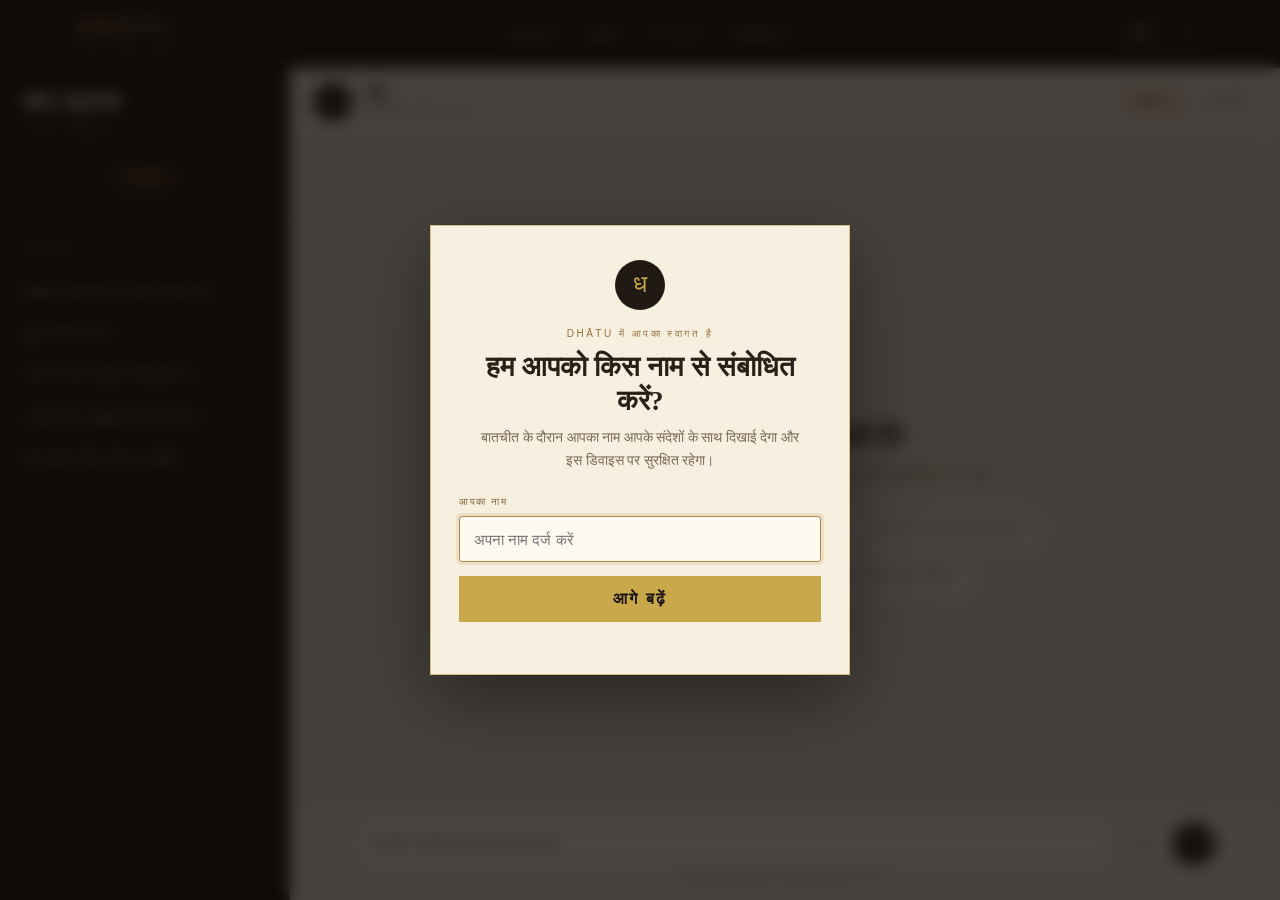
==== src/main/resources/static/chat.html @ aac50146 "Add : Frontend" ====
<!doctype html>
<html lang="hi" xmlns:th="http://www.thymeleaf.org">
<head>
<meta charset="utf-8">
<meta name="viewport" content="width=device-width,initial-scale=1,maximum-scale=5">
<title id="metaTitle">शोध सहायक — DHĀTU</title>
<meta id="metaDesc" name="description" content="प्राचीन भारतीय धातुकर्म के बारे में प्रश्न पूछें।">
<style>
:root{
  --ink:#17130f;--ink-2:#211a14;--ink-3:#2d2117;
  --paper:#f4ecd9;--paper-2:#e8dbc0;--muted:#9a8a74;
  --gold:#c9a84c;--gold-2:#e2c875;--copper:#a86d45;
  --line:rgba(201,168,76,.18);--white:#fffaf0;
  --display:Georgia,"Times New Roman",serif;
  --body:"Trebuchet MS",Arial,sans-serif;
  --nav:68px;--ease:cubic-bezier(.2,.8,.2,1);
}
*{box-sizing:border-box;margin:0;padding:0}
html,body{height:100%;overflow:hidden}
body{font-family:var(--body);background:#0f0c09;color:var(--ink);line-height:1.65}
a{color:inherit;text-decoration:none}button,input,textarea,select{font:inherit}
button{cursor:pointer}::selection{background:var(--gold);color:var(--ink)}
:focus-visible{outline:2px solid var(--gold);outline-offset:3px}
.sr{position:absolute;width:1px;height:1px;overflow:hidden;clip:rect(0,0,0,0);white-space:nowrap}

.nav{position:fixed;z-index:1000;top:0;left:0;right:0;height:var(--nav);background:rgba(23,19,15,.96);backdrop-filter:blur(14px);border-bottom:1px solid var(--line)}
.nav-inner{height:100%;max-width:1180px;margin:auto;padding:0 26px;display:flex;align-items:center;justify-content:space-between;gap:18px}
.brand{display:flex;flex-direction:column;line-height:1;min-width:max-content}
.brand strong{font:700 22px/1 var(--display);letter-spacing:.16em;color:var(--gold)}
.brand span{font-size:9px;letter-spacing:.22em;text-transform:uppercase;color:var(--muted);margin-top:7px}
.nav-links{display:flex;align-items:center;gap:28px;list-style:none}
.nav-links a{font-size:11px;letter-spacing:.13em;text-transform:uppercase;color:var(--paper-2);transition:.2s;padding:6px 0}
.nav-links a:hover,.nav-links a[aria-current=page]{color:var(--gold)}
.nav-actions{display:flex;align-items:center;gap:10px}
.lang-wrap{position:relative}
.lang{appearance:none;-webkit-appearance:none;background:#211913;color:var(--paper-2);border:1px solid var(--line);padding:7px 28px 7px 10px;font-size:11px;border-radius:4px;cursor:pointer}
.lang-wrap::after{content:"▾";position:absolute;right:9px;top:50%;transform:translateY(-50%);color:var(--gold);pointer-events:none;font-size:10px}
.lang option{background:#1a1410;color:var(--paper)}
.hamb{display:none;background:none;border:0;padding:8px;cursor:pointer;color:var(--paper-2)}
.hamb i{display:block;width:22px;height:2px;background:var(--paper-2);margin:4px 0;transition:.25s}
.drawer{display:none;position:fixed;z-index:999;top:var(--nav);left:0;right:0;background:rgba(23,19,15,.98);border-bottom:1px solid var(--line);padding:24px 20px;box-shadow:0 12px 30px rgba(0,0,0,.5)}
.drawer.open{display:block;animation:drawerIn .22s ease-out}
.drawer ul{list-style:none;display:grid;gap:16px}
.drawer a{color:var(--paper-2);font-size:14px;letter-spacing:.12em;text-transform:uppercase;display:block;padding:4px 0}
.drawer a:hover{color:var(--gold)}
@keyframes drawerIn{from{opacity:0;transform:translateY(-8px)}to{opacity:1;transform:none}}

.chat-shell{height:100dvh;height:100vh;background:#0f0c09;padding-top:var(--nav);display:flex;overflow:hidden}
.chat-app{width:100%;height:100%;display:flex;min-width:0}
.chat-side{width:290px;flex:0 0 290px;background:#17120e;border-right:1px solid var(--line);display:flex;flex-direction:column;overflow-y:auto}
.chat-side-top{padding:22px;border-bottom:1px solid var(--line)}
.chat-side-brand{font:600 22px var(--display);color:var(--paper);letter-spacing:.02em}
.chat-side-sub{font-size:11px;color:var(--muted);margin-top:4px}
.new-chat{width:100%;margin-top:18px;padding:11px 14px;border:1px solid rgba(201,168,76,.28);background:rgba(201,168,76,.05);color:var(--gold);font-size:11px;font-weight:600;letter-spacing:.12em;text-transform:uppercase;transition:.2s}
.new-chat:hover{background:rgba(201,168,76,.12);border-color:var(--gold)}
.chat-side-section{padding:22px;flex:1}
.side-label{font-size:10px;letter-spacing:.22em;text-transform:uppercase;color:var(--gold);margin-bottom:14px}
.prompt{display:block;width:100%;text-align:left;background:none;border:0;color:#b9aa95;font:13.5px/1.5 Georgia,serif;padding:10px 0;border-bottom:1px solid rgba(255,255,255,.05);transition:color .2s;cursor:pointer}
.prompt:hover{color:var(--gold)}

.chat-main{flex:1;min-width:0;display:flex;flex-direction:column;background:#f0e8d6;height:100%}
.chat-topbar{height:68px;flex:0 0 68px;background:rgba(246,239,222,.96);border-bottom:1px solid #d8ccb4;display:flex;align-items:center;justify-content:space-between;padding:0 24px;gap:12px}
.agent{display:flex;align-items:center;gap:12px;min-width:0}
.agent-mark{width:38px;height:38px;border-radius:50%;display:grid;place-items:center;background:var(--ink);color:var(--gold);font:600 16px var(--display);flex-shrink:0}
.agent-info{min-width:0}
.agent-name{font:600 15px var(--display);color:#241c14;line-height:1.2}
.agent-state{font-size:10.5px;color:#8a7a65;margin-top:2px}
.topbar-actions{display:flex;align-items:center;gap:10px}
.user-badge{display:inline-flex;align-items:center;gap:6px;background:rgba(185,147,72,.15);border:1px solid rgba(185,147,72,.3);padding:4px 10px;border-radius:14px;font-size:11px;color:#493826;cursor:pointer;transition:.2s}
.user-badge:hover{background:rgba(185,147,72,.25)}
.clear{border:0;background:none;color:#88745d;font-size:11px;font-weight:600;letter-spacing:.1em;text-transform:uppercase;padding:6px 10px;transition:color .2s}
.clear:hover{color:#8e4d2d}

.messages{flex:1;overflow-y:auto;padding:26px clamp(16px,4vw,60px);scroll-behavior:smooth}
.empty{height:100%;min-height:300px;display:flex;flex-direction:column;align-items:center;justify-content:center;text-align:center;padding:20px 0}
.empty-inner{max-width:520px;width:100%}
.empty-mark{font:400 52px var(--display);color:#b18b49;margin-bottom:12px}
.empty h1{font:600 28px var(--display);color:#2b2117}
.empty p{font:15px/1.65 Georgia,serif;color:#7d6c58;margin-top:8px}
.quick-prompts{display:none;margin-top:24px;display:flex;flex-wrap:wrap;gap:8px;justify-content:center}
.chip-btn{background:#fffaf0;border:1px solid #dcd1be;padding:8px 13px;border-radius:18px;font-size:12px;color:#4f4030;text-align:left;transition:.2s}
.chip-btn:hover{border-color:var(--gold);color:var(--ink);background:#fff}

.msg{display:flex;margin:0 auto 20px;max-width:860px;gap:11px;animation:rise .25s var(--ease)}
.msg.user{justify-content:flex-end}
.avatar{width:32px;height:32px;flex:0 0 32px;border-radius:50%;display:grid;place-items:center;background:#211913;color:var(--gold);font:12px var(--display);margin-top:2px}
.msg.user .avatar{background:#b99348;color:#17130f;order:2}
.bubble-wrap{max-width:min(80%,680px)}
.bubble{padding:12px 16px;border-radius:16px;background:#fffaf0;color:#33291e;box-shadow:0 1px 3px rgba(40,30,20,.08);font-size:14.5px;line-height:1.65;word-break:break-word;overflow-wrap:anywhere}
.msg.user .bubble{background:#dfc78f;color:#22180d;border-bottom-right-radius:4px}
.msg.assistant .bubble{border-bottom-left-radius:4px}
.bubble p+p{margin-top:8px}
.bubble strong{font-weight:700}
.bubble em{font-style:italic}
.msg-meta{font-size:9.5px;color:#96866f;margin:5px 7px 0}
.msg.user .msg-meta{text-align:right}
.typing{display:flex;gap:4px;align-items:center;padding:4px 0}
.typing i{width:6px;height:6px;background:#aa8b5a;border-radius:50%;animation:bounce 1.1s infinite}
.typing i:nth-child(2){animation-delay:.14s}
.typing i:nth-child(3){animation-delay:.28s}

.composer{background:#f6efde;border-top:1px solid #d8ccb4;padding:12px clamp(12px,4vw,50px) 14px}
.composer-row{max-width:860px;margin:auto;display:flex;align-items:flex-end;gap:8px}
.composer textarea{flex:1;resize:none;max-height:140px;min-height:44px;border:1px solid #d4c5a9;border-radius:20px;background:#fffaf0;color:#2d241b;padding:11px 16px;line-height:1.45;font-size:14px;box-shadow:inset 0 1px 1px rgba(0,0,0,.03)}
.composer textarea:focus{outline:none;border-color:#ae8a4c;box-shadow:0 0 0 2px rgba(174,138,76,.15)}
.round{width:42px;height:42px;flex:0 0 42px;border-radius:50%;display:grid;place-items:center;border:1px solid #d2c0a0;background:#fffaf0;color:#6f5d47;transition:.2s}
.round:hover{border-color:#a98548;color:#8b632c}
.send{background:#211913;color:var(--gold);border-color:#211913}
.send:hover{background:#35271d;border-color:#35271d}
.send:disabled{opacity:.4;cursor:not-allowed}
.voice.recording{color:#fff;background:#9a3d28;border-color:#9a3d28;animation:pulse 1.2s infinite}
.composer-note{max-width:860px;margin:5px auto 0;text-align:center;font-size:9.5px;color:#9c8c76}

@keyframes rise{from{opacity:0;transform:translateY(6px)}to{opacity:1;transform:none}}
@keyframes bounce{0%,70%,100%{transform:translateY(0);opacity:.45}35%{transform:translateY(-4px);opacity:1}}
@keyframes pulse{0%{box-shadow:0 0 0 0 rgba(154,61,40,.4)}70%{box-shadow:0 0 0 8px rgba(154,61,40,0)}100%{box-shadow:0 0 0 0 rgba(154,61,40,0)}}

/* Name Modal */
.name-modal{position:fixed;inset:0;z-index:3000;display:grid;place-items:center;padding:20px}
.name-backdrop{position:absolute;inset:0;background:rgba(12,9,7,.75);backdrop-filter:blur(8px)}
.name-card{position:relative;width:min(420px,100%);background:#f7efdf;border:1px solid #d5bd8a;box-shadow:0 24px 70px rgba(0,0,0,.4);padding:34px 28px 28px;text-align:center;animation:modalIn .25s var(--ease)}
.name-modal.closing .name-card{animation:modalOut .18s ease forwards}
.name-symbol{width:50px;height:50px;border-radius:50%;margin:0 auto 16px;display:grid;place-items:center;background:#211913;color:var(--gold);font:24px var(--display)}
.name-kicker{font-size:10px;letter-spacing:.25em;text-transform:uppercase;color:#96733d;margin-bottom:8px}
.name-card h2{font:600 28px/1.2 var(--display);color:#2a2017}
.name-card p{font:14px/1.6 Georgia,serif;color:#796a57;margin:10px auto 22px;max-width:320px}
.name-card label{display:block;text-align:left;font-size:10px;letter-spacing:.16em;text-transform:uppercase;color:#80663e;margin-bottom:6px}
.name-input{width:100%;height:46px;border:1px solid #cdbb9d;background:#fffaf0;color:#2c231a;padding:0 14px;font-size:15px;text-align:left;border-radius:3px}
.name-input:focus{outline:none;border-color:#ad8849;box-shadow:0 0 0 3px rgba(173,136,73,.15)}
.btn-gold{background:var(--gold);color:var(--ink);border:1px solid var(--gold);font-weight:700;letter-spacing:.12em;text-transform:uppercase}
.btn-gold:hover{background:var(--gold-2)}
.name-submit{width:100%;margin-top:14px;height:46px}
.name-error{height:18px;margin-top:6px;color:#9a4932;font-size:11.5px;text-align:left}

@keyframes modalIn{from{opacity:0;transform:translateY(10px) scale(.98)}to{opacity:1;transform:none}}
@keyframes modalOut{to{opacity:0;transform:translateY(6px) scale(.98)}}

@media(max-width:860px){
  :root{--nav:60px}
  .nav-links{display:none}
  .hamb{display:block}
  .nav-inner{padding:0 18px}
  .brand strong{font-size:19px}
  .brand span{font-size:8px}
  .chat-side{display:none}
  .chat-topbar{padding:0 16px;height:62px;flex-basis:62px}
  .messages{padding:20px 12px}
  .bubble-wrap{max-width:88%}
  .composer{padding:9px 10px 12px}
  .quick-prompts{display:flex}
}
@media(max-width:480px){
  .agent-mark{width:34px;height:34px;font-size:14px}
  .agent-name{font-size:13.5px}
  .user-badge{font-size:10px;padding:3px 8px}
  .clear{font-size:10px;padding:4px 6px}
  .bubble{font-size:13.5px;padding:10px 13px}
  .round{width:38px;height:38px;flex-basis:38px}
  .composer textarea{min-height:40px;padding:9px 12px;font-size:13.5px}
  .name-card{padding:28px 20px 20px}
  .name-card h2{font-size:24px}
}
</style>
</head>
<body>

<nav class="nav" aria-label="Main navigation">
  <div class="nav-inner">
    <a class="brand" href="index.html" aria-label="DHĀTU home">
      <strong>DHĀTU</strong>
      <span id="navSub">Ancient Indian Metallurgy</span>
    </a>
    <ul class="nav-links">
      <li><a href="index.html" data-page="home" id="navHome">Home</a></li>
      <li><a href="index.html#metallurgy" id="navMetallurgy">Metallurgy</a></li>
      <li><a href="chat.html" data-page="chat" id="navChat">Research Assistant</a></li>
      <li><a href="admin.html" data-page="admin" id="navAdmin">Archive</a></li>
    </ul>
    <div class="nav-actions">
      <div class="lang-wrap">
        <label class="sr" for="lang">Language</label>
        <select class="lang" id="lang" aria-label="Select Language">
          <option value="hi">हिन्दी</option>
          <option value="en">English</option>
          <option value="mr">मराठी</option>
          <option value="fr">Français</option>
        </select>
      </div>
      <button class="hamb" id="hamb" aria-label="Open menu" aria-expanded="false"><i></i><i></i><i></i></button>
    </div>
  </div>
</nav>

<div class="drawer" id="drawer">
  <ul>
    <li><a href="index.html" id="drawerHome">Home</a></li>
    <li><a href="index.html#metallurgy" id="drawerMetallurgy">Metallurgy</a></li>
    <li><a href="chat.html" id="drawerChat">Research Assistant</a></li>
    <li><a href="admin.html" id="drawerAdmin">Archive</a></li>
  </ul>
</div>

<main class="chat-shell">
<div class="chat-app">
  <aside class="chat-side" aria-label="Conversation tools">
    <div class="chat-side-top">
      <div class="chat-side-brand" id="sideBrand">Research Assistant</div>
      <div class="chat-side-sub" id="sideSub">DHĀTU Archive</div>
      <button class="new-chat" id="newChat">New conversation</button>
    </div>
    <div class="chat-side-section">
      <div class="side-label" id="sideLabel">Explore</div>
      <div id="sidePromptsList">
        <!-- populated by JS -->
      </div>
    </div>
  </aside>

  <section class="chat-main">
    <header class="chat-topbar">
      <div class="agent">
        <div class="agent-mark">ध</div>
        <div class="agent-info">
          <div class="agent-name" id="topAgentName">Dhātu</div>
          <div class="agent-state" id="topAgentState">Archive assistant · Ready</div>
        </div>
      </div>
      <div class="topbar-actions">
        <div class="user-badge" id="userBadge" title="Click to change your name">
          <span id="userNameBadge">Scholar</span> ✎
        </div>
        <button class="clear" id="clear">Clear</button>
      </div>
    </header>

    <div class="messages" id="messages" role="log" aria-live="polite">
      <div class="empty" id="empty">
        <div class="empty-inner">
          <div class="empty-mark">धातु</div>
          <h1 id="emptyTitle">What would you like to explore?</h1>
          <p id="emptySub">Ask about metals, techniques, places, texts or objects from the DHĀTU archive.</p>
          <div class="quick-prompts" id="quickPrompts">
            <!-- populated by JS for mobile -->
          </div>
        </div>
      </div>
    </div>

    <form class="composer" id="composer">
      <div class="composer-row">
        <label class="sr" for="question">Message</label>
        <textarea id="question" rows="1" placeholder="Ask about ancient Indian metallurgy…" autocomplete="off"></textarea>
        <button type="button" class="round voice" id="voice" aria-label="Voice input" title="Voice input">
          <svg width="18" height="18" viewBox="0 0 24 24" fill="none" stroke="currentColor" stroke-width="1.7"><rect x="9" y="2" width="6" height="11" rx="3"/><path d="M5 10a7 7 0 0 0 14 0M12 19v3M9 22h6"/></svg>
        </button>
        <button type="submit" class="round send" id="send" aria-label="Send message" title="Send">
          <svg width="18" height="18" viewBox="0 0 24 24" fill="none" stroke="currentColor" stroke-width="1.7"><path d="M22 2 11 13M22 2 15 22l-4-9-9-4 20-7z"/></svg>
        </button>
      </div>
      <div class="composer-note" id="composerNote">Enter to send · Shift + Enter for a new line</div>
    </form>
  </section>
</div>
</main>

<script>
const TRANSLATIONS = {
  hi: {
    metaTitle: "शोध सहायक — DHĀTU",
    metaDesc: "प्राचीन भारतीय धातुकर्म के बारे में प्रश्न पूछें।",
    navSub: "प्राचीन भारतीय धातुकर्म",
    navHome: "मुख्य पृष्ठ",
    navMetallurgy: "धातुकर्म",
    navChat: "शोध सहायक",
    navAdmin: "अभिलेखागार",
    sideBrand: "शोध सहायक",
    sideSub: "DHĀTU अभिलेखागार",
    newChat: "नई बातचीत",
    sideLabel: "अन्वेषण करें",
    prompts: [
      { label: "दिल्ली के लौह स्तंभ में जंग क्यों नहीं लगी?", query: "दिल्ली का लौह स्तंभ इतने लंबे समय तक जंग से कैसे सुरक्षित रहा?" },
      { label: "वूट्ज़ स्टील क्या है?", query: "वूट्ज़ स्टील क्या है और इसे भारत में कैसे बनाया जाता था?" },
      { label: "जावर में जस्ता आसवन कैसे होता था?", query: "जावर की खदानों में जस्ता आसवन प्रक्रिया का वर्णन करें।" },
      { label: "अर्थशास्त्र में धातुकर्म के बारे में क्या है?", query: "अर्थशास्त्र में खनन और धातुकर्म के बारे में क्या कहा गया है?" },
      { label: "मोम-ढलाई (लॉस्ट-वैक्स) तकनीक?", query: "प्राचीन भारत में मोम-ढलाई (लॉस्ट-वैक्स) तकनीक का उपयोग कैसे किया जाता था?" }
    ],
    agentName: "धातु",
    agentState: "अभिलेखागार सहायक · तैयार",
    clear: "साफ़ करें",
    emptyTitle: "आप क्या जानना चाहते हैं?",
    emptySub: "DHĀTU अभिलेखागार से धातुओं, तकनीकों, स्थानों, ग्रंथों या वस्तुओं के बारे में पूछें।",
    placeholder: "प्राचीन भारतीय धातुकर्म के बारे में पूछें…",
    composerNote: "भेजने के लिए Enter दबाएं · नई पंक्ति के लिए Shift + Enter",
    userPrefix: "आप",
    modalKicker: "DHĀTU में आपका स्वागत है",
    modalTitle: "हम आपको किस नाम से संबोधित करें?",
    modalDesc: "बातचीत के दौरान आपका नाम आपके संदेशों के साथ दिखाई देगा और इस डिवाइस पर सुरक्षित रहेगा।",
    modalLabel: "आपका नाम",
    modalPlaceholder: "अपना नाम दर्ज करें",
    modalBtn: "आगे बढ़ें",
    modalError: "आगे बढ़ने के लिए कृपया अपना नाम दर्ज करें।",
    defaultUser: "शोधार्थी",
    errUnreachable: "मैं इस समय अभिलेखागार से जुड़ने में असमर्थ हूँ। कृपया कुछ क्षणों बाद पुनः प्रयास करें।",
    errNoAnswer: "अभिलेखागार में कोई उत्तर नहीं मिला। कृपया प्रश्न को किसी अन्य तरीके से पूछें।"
  },
  en: {
    metaTitle: "Research Assistant — DHĀTU",
    metaDesc: "Ask questions about ancient Indian metallurgy.",
    navSub: "Ancient Indian Metallurgy",
    navHome: "Home",
    navMetallurgy: "Metallurgy",
    navChat: "Research Assistant",
    navAdmin: "Archive",
    sideBrand: "Research Assistant",
    sideSub: "DHĀTU Archive",
    newChat: "New conversation",
    sideLabel: "Explore",
    prompts: [
      { label: "How did the Iron Pillar resist corrosion?", query: "How was the Iron Pillar of Delhi able to resist corrosion for so long?" },
      { label: "What is Wootz steel?", query: "What is Wootz steel and how was it produced in India?" },
      { label: "How was zinc distilled at Zawar?", query: "Describe zinc distillation at the Zawar mines." },
      { label: "What does the Arthashastra say about metallurgy?", query: "What does the Arthashastra say about mining and metallurgy?" },
      { label: "How did lost-wax casting work?", query: "How was lost-wax casting used in ancient India?" }
    ],
    agentName: "Dhātu",
    agentState: "Archive assistant · Ready",
    clear: "Clear",
    emptyTitle: "What would you like to explore?",
    emptySub: "Ask about metals, techniques, places, texts or objects from the DHĀTU archive.",
    placeholder: "Ask about ancient Indian metallurgy…",
    composerNote: "Enter to send · Shift + Enter for a new line",
    userPrefix: "You",
    modalKicker: "Welcome to DHĀTU",
    modalTitle: "What should we call you?",
    modalDesc: "Your name will appear beside your messages and stay saved on this device.",
    modalLabel: "Your name",
    modalPlaceholder: "Enter your name",
    modalBtn: "Continue",
    modalError: "Please enter your name to continue.",
    defaultUser: "Scholar",
    errUnreachable: "I’m unable to reach the archive right now. Please try again in a moment.",
    errNoAnswer: "I could not find an answer in the archive. Try asking the question another way."
  },
  mr: {
    metaTitle: "संशोधन सहाय्यक — DHĀTU",
    metaDesc: "प्राचीन भारतीय धातुकर्माबद्दल प्रश्न विचारा.",
    navSub: "प्राचीन भारतीय धातुकर्म",
    navHome: "मुख्य पृष्ठ",
    navMetallurgy: "धातुकर्म",
    navChat: "संशोधन सहाय्यक",
    navAdmin: "संग्रह",
    sideBrand: "संशोधन सहाय्यक",
    sideSub: "DHĀTU संग्रह",
    newChat: "नवीन संभाषण",
    sideLabel: "अन्वेषण करा",
    prompts: [
      { label: "लोहस्तंभाला गंज का लागला नाही?", query: "दिल्लीचा लोहस्तंभ इतकी वर्षे गंजापासून कसा सुरक्षित राहिला?" },
      { label: "वुट्झ स्टील काय आहे?", query: "वुट्झ स्टील काय आहे आणि ते भारतात कसे बनवले जात असे?" },
      { label: "जावरमध्ये जस्त शुद्धीकरण कसे होत असे?", query: "जावर खाणीतील जस्त शुद्धीकरण प्रक्रिया स्पष्ट करा." },
      { label: "अर्थशास्त्रात धातुकर्माबद्दल काय आहे?", query: "अर्थशास्त्रात खाणकाम आणि धातुकर्माबद्दल काय लिहिले आहे?" },
      { label: "मोम-ओतकाम तंत्रज्ञान कसे चालत असे?", query: "प्राचीन भारतात मोम-ओतकाम (लॉस्ट-वॅक्स) तंत्रज्ञानाचा वापर कसा केला जात असे?" }
    ],
    agentName: "धातू",
    agentState: "संग्रह सहाय्यक · सज्ज",
    clear: "साफ़ करा",
    emptyTitle: "तुम्हाला काय जाणून घ्यायचे आहे?",
    emptySub: "DHĀTU संग्रहातील धातू, तंत्रज्ञान, ठिकाणे किंवा ग्रंथांबद्दल विचारा.",
    placeholder: "प्राचीन भारतीय धातुकर्माबद्दल विचारा…",
    composerNote: "पाठवण्यासाठी Enter दाबा · नवीन ओळीसाठी Shift + Enter",
    userPrefix: "तुम्ही",
    modalKicker: "DHĀTU मध्ये आपले स्वागत आहे",
    modalTitle: "आम्ही तुम्हाला कोणत्या नावाने संबोधू?",
    modalDesc: "आपले नाव संदेशांसोबत दिसेल आणि या उपकरणावर जतन केले जाईल.",
    modalLabel: "आपले नाव",
    modalPlaceholder: "आपले नाव प्रविष्ट करा",
    modalBtn: "पुढे चला",
    modalError: "कृपया पुढे जाण्यासाठी आपले नाव प्रविष्ट करा.",
    defaultUser: "अभ्यासक",
    errUnreachable: "सध्या संग्रहाशी संपर्क साधता येत नाही. कृपया पुन्हा प्रयत्न करा.",
    errNoAnswer: "संग्रहात उत्तर सापडले नाही. कृपया वेगळ्या प्रकारे प्रश्न विचारा."
  },
  fr: {
    metaTitle: "Assistant de Recherche — DHĀTU",
    metaDesc: "Posez des questions sur la métallurgie de l'Inde ancienne.",
    navSub: "Métallurgie de l'Inde Ancienne",
    navHome: "Accueil",
    navMetallurgy: "Métallurgie",
    navChat: "Assistant de Recherche",
    navAdmin: "Archives",
    sideBrand: "Assistant de Recherche",
    sideSub: "Archive DHĀTU",
    newChat: "Nouvelle conversation",
    sideLabel: "Explorer",
    prompts: [
      { label: "Comment le pilier de fer a-t-il résisté?", query: "Comment le pilier de fer de Delhi a-t-il résisté à la corrosion?" },
      { label: "Qu'est-ce que l'acier Wootz?", query: "Qu'est-ce que l'acier Wootz et comment était-il produit en Inde?" },
      { label: "Comment le zinc était-il distillé à Zawar?", query: "Décrivez la distillation du zinc dans les mines de Zawar." },
      { label: "Que dit l'Arthashastra sur la métallurgie?", query: "Que dit l'Arthashastra sur les mines et la métallurgie?" },
      { label: "Comment fonctionnait la cire perdue?", query: "Comment la coulée à la cire perdue était-elle utilisée en Inde ancienne?" }
    ],
    agentName: "Dhātu",
    agentState: "Assistant d'archive · Prêt",
    clear: "Effacer",
    emptyTitle: "Que souhaitez-vous explorer?",
    emptySub: "Posez des questions sur les métaux, techniques, lieux ou textes de l'archive DHĀTU.",
    placeholder: "Posez des questions sur la métallurgie de l'Inde ancienne…",
    composerNote: "Entrée pour envoyer · Maj + Entrée pour un saut de ligne",
    userPrefix: "Vous",
    modalKicker: "Bienvenue à DHĀTU",
    modalTitle: "Comment devons-nous vous appeler?",
    modalDesc: "Votre nom apparaîtra à côté de vos messages et restera enregistré sur cet appareil.",
    modalLabel: "Votre nom",
    modalPlaceholder: "Entrez votre nom",
    modalBtn: "Continuer",
    modalError: "Veuillez entrer votre nom pour continuer.",
    defaultUser: "Chercheur",
    errUnreachable: "Impossible d'accéder à l'archive pour le moment. Veuillez réessayer.",
    errNoAnswer: "Aucune réponse trouvée dans l'archive. Essayez de reformuler votre question."
  }
};

const BASE_URL = window.location.origin;
let currentLanguage = localStorage.getItem('dhatu_lang') || 'hi';
let currentUsername = (localStorage.getItem('dhatu_username') || '').trim();

function getActiveTranslations(){
  return TRANSLATIONS[currentLanguage] || TRANSLATIONS.hi;
}

function updateUsernameBadge(){
  const badge = document.getElementById('userNameBadge');
  if(badge) badge.textContent = currentUsername || getActiveTranslations().defaultUser;
}

function showNameModal(force = false){
  if(document.getElementById('nameModal')) return;
  const t = getActiveTranslations();
  const modal = document.createElement('div');
  modal.id = 'nameModal';
  modal.className = 'name-modal';
  modal.innerHTML = `
    <div class="name-backdrop"></div>
    <section class="name-card" role="dialog" aria-modal="true" aria-labelledby="nameTitle">
      <div class="name-symbol">ध</div>
      <div class="name-kicker" id="modalKicker">${t.modalKicker}</div>
      <h2 id="nameTitle">${t.modalTitle}</h2>
      <p id="modalDesc">${t.modalDesc}</p>
      <label for="visitorName" id="modalLabel">${t.modalLabel}</label>
      <input id="visitorName" class="name-input" type="text" maxlength="40" autocomplete="name" placeholder="${t.modalPlaceholder}" value="${escapeHtml(currentUsername)}">
      <button id="saveVisitorName" class="btn btn-gold name-submit" type="button">${t.modalBtn}</button>
      <div class="name-error" id="nameError"></div>
    </section>
  `;
  document.body.appendChild(modal);

  const input = modal.querySelector('#visitorName');
  const save = modal.querySelector('#saveVisitorName');
  const error = modal.querySelector('#nameError');

  const submit = () => {
    const value = input.value.trim();
    if(!value){
      error.textContent = getActiveTranslations().modalError;
      input.focus();
      return;
    }
    currentUsername = value;
    localStorage.setItem('dhatu_username', value);
    updateUsernameBadge();
    modal.classList.add('closing');
    setTimeout(() => {
      modal.remove();
      document.getElementById('question')?.focus();
    }, 180);
  };

  save.addEventListener('click', submit);
  input.addEventListener('keydown', e => { if(e.key === 'Enter') submit(); });
  setTimeout(() => input.focus(), 80);
}

function ensureUsername(){
  if(!currentUsername){
    showNameModal();
  } else {
    updateUsernameBadge();
  }
}

function escapeHtml(s){
  const d = document.createElement('div');
  d.textContent = s || '';
  return d.innerHTML;
}

function formatText(raw){
  let s = escapeHtml(raw);
  s = s.replace(/\*\*(.+?)\*\*/g,'<strong>$1</strong>');
  s = s.replace(/\*(.+?)\*/g,'<em>$1</em>');
  s = s.replace(/\n\n+/g,'</p><p>').replace(/\n/g,'<br>');
  return `<p>${s}</p>`;
}

function timeNow(){
  return new Date().toLocaleTimeString([], {hour:'2-digit', minute:'2-digit'});
}

function applyLanguage(lang){
  currentLanguage = lang;
  localStorage.setItem('dhatu_lang', lang);
  const t = getActiveTranslations();

  document.documentElement.lang = lang;
  document.title = t.metaTitle;
  const metaDesc = document.getElementById('metaDesc');
  if(metaDesc) metaDesc.content = t.metaDesc;

  const setText = (id, val) => { const el = document.getElementById(id); if(el && val !== undefined) el.textContent = val; };

  setText('navSub', t.navSub);
  setText('navHome', t.navHome);
  setText('navMetallurgy', t.navMetallurgy);
  setText('navChat', t.navChat);
  setText('navAdmin', t.navAdmin);

  setText('drawerHome', t.navHome);
  setText('drawerMetallurgy', t.navMetallurgy);
  setText('drawerChat', t.navChat);
  setText('drawerAdmin', t.navAdmin);

  setText('sideBrand', t.sideBrand);
  setText('sideSub', t.sideSub);
  setText('newChat', t.newChat);
  setText('sideLabel', t.sideLabel);

  setText('topAgentName', t.agentName);
  setText('topAgentState', t.agentState);
  setText('clear', t.clear);
  setText('emptyTitle', t.emptyTitle);
  setText('emptySub', t.emptySub);
  setText('composerNote', t.composerNote);

  const textarea = document.getElementById('question');
  if(textarea) textarea.placeholder = t.placeholder;

  updateUsernameBadge();

  // Populate explore prompts in sidebar and mobile chips
  const sideList = document.getElementById('sidePromptsList');
  const quickList = document.getElementById('quickPrompts');

  if(sideList && t.prompts){
    sideList.innerHTML = t.prompts.map(p => `
      <button type="button" class="prompt" data-query="${escapeHtml(p.query)}">${escapeHtml(p.label)}</button>
    `).join('');
  }
  if(quickList && t.prompts){
    quickList.innerHTML = t.prompts.map(p => `
      <button type="button" class="chip-btn" data-query="${escapeHtml(p.query)}">${escapeHtml(p.label)}</button>
    `).join('');
  }

  // Attach prompt click handlers
  document.querySelectorAll('.prompt, .chip-btn').forEach(btn => {
    btn.addEventListener('click', () => {
      if(textarea){
        textarea.value = btn.dataset.query;
        resizeTextarea();
        textarea.focus();
      }
    });
  });

  const langSelect = document.getElementById('lang');
  if(langSelect && langSelect.value !== lang) langSelect.value = lang;
}

function setupNavigation(page){
  const links = document.querySelectorAll('.nav-links a');
  links.forEach(a => { if(a.dataset.page === page) a.setAttribute('aria-current','page'); });
  const h = document.getElementById('hamb'), d = document.getElementById('drawer');
  h?.addEventListener('click', (e) => {
    e.stopPropagation();
    const open = d.classList.toggle('open');
    h.setAttribute('aria-expanded', String(open));
  });
  d?.querySelectorAll('a').forEach(a => a.addEventListener('click', () => {
    d.classList.remove('open');
    h?.setAttribute('aria-expanded', 'false');
  }));
  document.addEventListener('click', (e) => {
    if(d && d.classList.contains('open') && !d.contains(e.target) && !h?.contains(e.target)){
      d.classList.remove('open');
      h?.setAttribute('aria-expanded', 'false');
    }
  });

  const langSelect = document.getElementById('lang');
  if(langSelect) {
    langSelect.value = currentLanguage;
    langSelect.addEventListener('change', () => applyLanguage(langSelect.value));
  }
  applyLanguage(currentLanguage);
}

// Chat UI Elements
const messages = document.getElementById('messages');
const empty = document.getElementById('empty');
const textarea = document.getElementById('question');
const send = document.getElementById('send');
const voice = document.getElementById('voice');
const clear = document.getElementById('clear');
const newChat = document.getElementById('newChat');
const userBadge = document.getElementById('userBadge');

let controller = null, streaming = false;

userBadge?.addEventListener('click', () => showNameModal(true));

function scrollDown(){
  if(messages) messages.scrollTop = messages.scrollHeight;
}

function getUserInitial(){
  const name = currentUsername || getActiveTranslations().defaultUser;
  return (name || 'S').trim().charAt(0).toUpperCase();
}

function addMessage(role, text){
  if(empty) empty.style.display = 'none';
  const row = document.createElement('div');
  row.className = `msg ${role}`;
  const t = getActiveTranslations();
  const isUser = role === 'user';
  const avatarChar = isUser ? escapeHtml(getUserInitial()) : 'ध';
  const metaName = isUser ? escapeHtml(currentUsername || t.userPrefix) : t.agentName;

  row.innerHTML = `
    <div class="avatar">${avatarChar}</div>
    <div class="bubble-wrap">
      <div class="bubble">${formatText(text)}</div>
      <div class="msg-meta">${metaName} · ${timeNow()}</div>
    </div>
  `;
  messages.appendChild(row);
  scrollDown();
  return row.querySelector('.bubble');
}

function addTyping(){
  if(empty) empty.style.display = 'none';
  const row = document.createElement('div');
  row.className = 'msg assistant';
  row.id = 'typing';
  row.innerHTML = `
    <div class="avatar">ध</div>
    <div class="bubble-wrap">
      <div class="bubble"><div class="typing"><i></i><i></i><i></i></div></div>
    </div>
  `;
  messages.appendChild(row);
  scrollDown();
}

function removeTyping(){
  document.getElementById('typing')?.remove();
}

function setStreaming(v){
  streaming = v;
  if(send) send.disabled = v;
  if(textarea) textarea.disabled = v;
  if(voice) voice.disabled = v;
}

function resizeTextarea(){
  if(!textarea) return;
  textarea.style.height = 'auto';
  textarea.style.height = Math.min(textarea.scrollHeight, 140) + 'px';
}
textarea?.addEventListener('input', resizeTextarea);

async function sendMessage(){
  if(!textarea) return;
  const q = textarea.value.trim();
  if(!q || streaming) return;

  if(!currentUsername){
    showNameModal();
    return;
  }

  textarea.value = '';
  resizeTextarea();
  addMessage('user', q);
  addTyping();
  setStreaming(true);

  const t = getActiveTranslations();
  const params = new URLSearchParams({ question: q, name: currentUsername });
  const url = `${BASE_URL}/ai/bot/ask?${params.toString()}`;
  controller = new AbortController();
  let bubble = null, full = '';

  try{
    const res = await fetch(url, { method: 'GET', signal: controller.signal });
    if(!res.ok) throw new Error('request');
    if(!res.body) throw new Error('response');

    const reader = res.body.getReader();
    const decoder = new TextDecoder();

    while(true){
      const { done, value } = await reader.read();
      if(done) break;
      full += decoder.decode(value, { stream: true });
      if(!bubble){
        removeTyping();
        bubble = addMessage('assistant', '');
      }
      bubble.innerHTML = formatText(full);
      scrollDown();
    }
    full += decoder.decode();
    removeTyping();
    if(!bubble) bubble = addMessage('assistant', '');
    bubble.innerHTML = formatText(full.trim() || t.errNoAnswer);
  }catch(err){
    removeTyping();
    if(err.name === 'AbortError'){
      if(bubble) bubble.innerHTML = formatText(full || 'Response stopped.');
    }else{
      addMessage('assistant', t.errUnreachable);
    }
  }finally{
    controller = null;
    setStreaming(false);
    scrollDown();
  }
}

send?.addEventListener('click', (e) => {
  e.preventDefault();
  sendMessage();
});

textarea?.addEventListener('keydown', (e) => {
  if(e.key === 'Enter' && !e.shiftKey){
    e.preventDefault();
    sendMessage();
  }
});

function resetConversation(){
  controller?.abort();
  controller = null;
  setStreaming(false);
  messages.querySelectorAll('.msg').forEach(x => x.remove());
  if(empty) empty.style.display = 'flex';
  if(textarea) {
    textarea.value = '';
    resizeTextarea();
    textarea.focus();
  }
}

clear?.addEventListener('click', resetConversation);
newChat?.addEventListener('click', resetConversation);

// Voice Recognition
if('SpeechRecognition' in window || 'webkitSpeechRecognition' in window){
  const SR = window.SpeechRecognition || window.webkitSpeechRecognition;
  const rec = new SR();
  rec.continuous = false;
  rec.interimResults = false;

  const locales = { en: 'en-US', hi: 'hi-IN', mr: 'mr-IN', fr: 'fr-FR' };
  const stopVoice = () => {
    voice?.classList.remove('recording');
    voice?.setAttribute('aria-label', 'Voice input');
  };

  rec.onresult = (e) => {
    if(textarea && e.results[0]?.[0]?.transcript){
      textarea.value = e.results[0][0].transcript;
      resizeTextarea();
    }
    stopVoice();
  };
  rec.onerror = stopVoice;
  rec.onend = stopVoice;

  voice?.addEventListener('click', () => {
    if(voice.classList.contains('recording')){
      rec.stop();
    }else{
      rec.lang = locales[currentLanguage] || 'hi-IN';
      try{
        rec.start();
        voice.classList.add('recording');
        voice.setAttribute('aria-label', 'Stop voice input');
      }catch(e){
        stopVoice();
      }
    }
  });
}else if(voice){
  voice.style.display = 'none';
}

setupNavigation('chat');
ensureUsername();
</script>
</body>
</html>
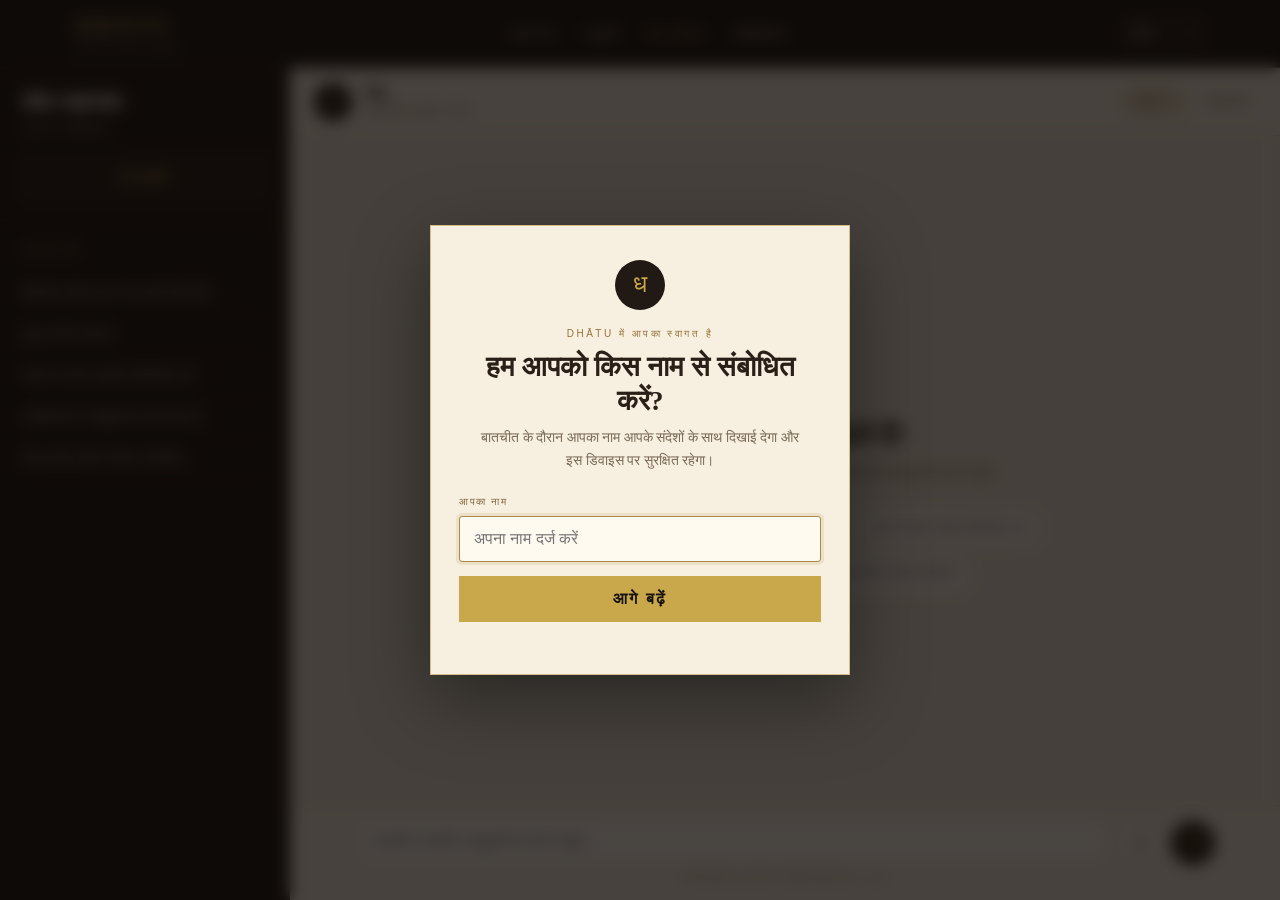
==== commit e6ca432d: "Done" ====
--- a/src/main/resources/static/chat.html
+++ b/src/main/resources/static/chat.html
@@ -14,9 +14,10 @@
   --display:Georgia,"Times New Roman",serif;
   --body:"Trebuchet MS",Arial,sans-serif;
   --nav:68px;--ease:cubic-bezier(.2,.8,.2,1);
+  --vh:1vh;
 }
 *{box-sizing:border-box;margin:0;padding:0}
-html,body{height:100%;overflow:hidden}
+html,body{height:100%;height:calc(var(--vh, 1vh) * 100);overflow:hidden;overscroll-behavior:none}
 body{font-family:var(--body);background:#0f0c09;color:var(--ink);line-height:1.65}
 a{color:inherit;text-decoration:none}button,input,textarea,select{font:inherit}
 button{cursor:pointer}::selection{background:var(--gold);color:var(--ink)}
@@ -45,8 +46,8 @@
 .drawer a:hover{color:var(--gold)}
 @keyframes drawerIn{from{opacity:0;transform:translateY(-8px)}to{opacity:1;transform:none}}
 
-.chat-shell{height:100dvh;height:100vh;background:#0f0c09;padding-top:var(--nav);display:flex;overflow:hidden}
-.chat-app{width:100%;height:100%;display:flex;min-width:0}
+.chat-shell{height:100dvh;height:calc(var(--vh, 1vh) * 100);background:#0f0c09;padding-top:var(--nav);display:flex;overflow:hidden}
+.chat-app{width:100%;height:100%;display:flex;min-width:0;overflow:hidden}
 .chat-side{width:290px;flex:0 0 290px;background:#17120e;border-right:1px solid var(--line);display:flex;flex-direction:column;overflow-y:auto}
 .chat-side-top{padding:22px;border-bottom:1px solid var(--line)}
 .chat-side-brand{font:600 22px var(--display);color:var(--paper);letter-spacing:.02em}
@@ -58,8 +59,8 @@
 .prompt{display:block;width:100%;text-align:left;background:none;border:0;color:#b9aa95;font:13.5px/1.5 Georgia,serif;padding:10px 0;border-bottom:1px solid rgba(255,255,255,.05);transition:color .2s;cursor:pointer}
 .prompt:hover{color:var(--gold)}
 
-.chat-main{flex:1;min-width:0;display:flex;flex-direction:column;background:#f0e8d6;height:100%}
-.chat-topbar{height:68px;flex:0 0 68px;background:rgba(246,239,222,.96);border-bottom:1px solid #d8ccb4;display:flex;align-items:center;justify-content:space-between;padding:0 24px;gap:12px}
+.chat-main{flex:1;min-width:0;display:flex;flex-direction:column;background:#f0e8d6;height:100%;position:relative;overflow:hidden}
+.chat-topbar{height:68px;flex:0 0 68px;background:rgba(246,239,222,.96);border-bottom:1px solid #d8ccb4;display:flex;align-items:center;justify-content:space-between;padding:0 24px;gap:12px;flex-shrink:0}
 .agent{display:flex;align-items:center;gap:12px;min-width:0}
 .agent-mark{width:38px;height:38px;border-radius:50%;display:grid;place-items:center;background:var(--ink);color:var(--gold);font:600 16px var(--display);flex-shrink:0}
 .agent-info{min-width:0}
@@ -71,8 +72,8 @@
 .clear{border:0;background:none;color:#88745d;font-size:11px;font-weight:600;letter-spacing:.1em;text-transform:uppercase;padding:6px 10px;transition:color .2s}
 .clear:hover{color:#8e4d2d}
 
-.messages{flex:1;overflow-y:auto;padding:26px clamp(16px,4vw,60px);scroll-behavior:smooth}
-.empty{height:100%;min-height:300px;display:flex;flex-direction:column;align-items:center;justify-content:center;text-align:center;padding:20px 0}
+.messages{flex:1;overflow-y:auto;padding:26px clamp(16px,4vw,60px);overscroll-behavior-y:contain;-webkit-overflow-scrolling:touch}
+.empty{min-height:100%;display:flex;flex-direction:column;align-items:center;justify-content:center;text-align:center;padding:24px 0;margin:auto 0}
 .empty-inner{max-width:520px;width:100%}
 .empty-mark{font:400 52px var(--display);color:#b18b49;margin-bottom:12px}
 .empty h1{font:600 28px var(--display);color:#2b2117}
@@ -99,17 +100,18 @@
 .typing i:nth-child(2){animation-delay:.14s}
 .typing i:nth-child(3){animation-delay:.28s}
 
-.composer{background:#f6efde;border-top:1px solid #d8ccb4;padding:12px clamp(12px,4vw,50px) 14px}
+.composer{background:#f6efde;border-top:1px solid #d8ccb4;padding:12px clamp(12px,4vw,50px) max(14px,env(safe-area-inset-bottom,14px));flex-shrink:0}
 .composer-row{max-width:860px;margin:auto;display:flex;align-items:flex-end;gap:8px}
-.composer textarea{flex:1;resize:none;max-height:140px;min-height:44px;border:1px solid #d4c5a9;border-radius:20px;background:#fffaf0;color:#2d241b;padding:11px 16px;line-height:1.45;font-size:14px;box-shadow:inset 0 1px 1px rgba(0,0,0,.03)}
+.composer textarea{flex:1;resize:none;max-height:140px;min-height:44px;border:1px solid #d4c5a9;border-radius:20px;background:#fffaf0;color:#2d241b;padding:11px 16px;line-height:1.45;font-size:16px;box-shadow:inset 0 1px 1px rgba(0,0,0,.03)}
 .composer textarea:focus{outline:none;border-color:#ae8a4c;box-shadow:0 0 0 2px rgba(174,138,76,.15)}
-.round{width:42px;height:42px;flex:0 0 42px;border-radius:50%;display:grid;place-items:center;border:1px solid #d2c0a0;background:#fffaf0;color:#6f5d47;transition:.2s}
+.round{width:44px;height:44px;flex:0 0 44px;border-radius:50%;display:grid;place-items:center;border:1px solid #d2c0a0;background:#fffaf0;color:#6f5d47;transition:.2s}
 .round:hover{border-color:#a98548;color:#8b632c}
 .send{background:#211913;color:var(--gold);border-color:#211913}
 .send:hover{background:#35271d;border-color:#35271d}
 .send:disabled{opacity:.4;cursor:not-allowed}
 .voice.recording{color:#fff;background:#9a3d28;border-color:#9a3d28;animation:pulse 1.2s infinite}
 .composer-note{max-width:860px;margin:5px auto 0;text-align:center;font-size:9.5px;color:#9c8c76}
+.dhatu-error-bubble { color: #e1a28d; font-style: italic; }
 
 @keyframes rise{from{opacity:0;transform:translateY(6px)}to{opacity:1;transform:none}}
 @keyframes bounce{0%,70%,100%{transform:translateY(0);opacity:.45}35%{transform:translateY(-4px);opacity:1}}
@@ -118,14 +120,14 @@
 /* Name Modal */
 .name-modal{position:fixed;inset:0;z-index:3000;display:grid;place-items:center;padding:20px}
 .name-backdrop{position:absolute;inset:0;background:rgba(12,9,7,.75);backdrop-filter:blur(8px)}
-.name-card{position:relative;width:min(420px,100%);background:#f7efdf;border:1px solid #d5bd8a;box-shadow:0 24px 70px rgba(0,0,0,.4);padding:34px 28px 28px;text-align:center;animation:modalIn .25s var(--ease)}
+.name-card{position:relative;width:min(420px,100%);background:#f7efdf;border:1px solid #d5bd8a;box-shadow:0 24px 70px rgba(0,0,0,.4);padding:34px 28px 28px;text-align:center;animation:modalIn .25s var(--ease);max-height:90vh;overflow-y:auto}
 .name-modal.closing .name-card{animation:modalOut .18s ease forwards}
 .name-symbol{width:50px;height:50px;border-radius:50%;margin:0 auto 16px;display:grid;place-items:center;background:#211913;color:var(--gold);font:24px var(--display)}
 .name-kicker{font-size:10px;letter-spacing:.25em;text-transform:uppercase;color:#96733d;margin-bottom:8px}
 .name-card h2{font:600 28px/1.2 var(--display);color:#2a2017}
 .name-card p{font:14px/1.6 Georgia,serif;color:#796a57;margin:10px auto 22px;max-width:320px}
 .name-card label{display:block;text-align:left;font-size:10px;letter-spacing:.16em;text-transform:uppercase;color:#80663e;margin-bottom:6px}
-.name-input{width:100%;height:46px;border:1px solid #cdbb9d;background:#fffaf0;color:#2c231a;padding:0 14px;font-size:15px;text-align:left;border-radius:3px}
+.name-input{width:100%;height:46px;border:1px solid #cdbb9d;background:#fffaf0;color:#2c231a;padding:0 14px;font-size:16px;text-align:left;border-radius:3px}
 .name-input:focus{outline:none;border-color:#ad8849;box-shadow:0 0 0 3px rgba(173,136,73,.15)}
 .btn-gold{background:var(--gold);color:var(--ink);border:1px solid var(--gold);font-weight:700;letter-spacing:.12em;text-transform:uppercase}
 .btn-gold:hover{background:var(--gold-2)}
@@ -143,22 +145,27 @@
   .brand strong{font-size:19px}
   .brand span{font-size:8px}
   .chat-side{display:none}
-  .chat-topbar{padding:0 16px;height:62px;flex-basis:62px}
-  .messages{padding:20px 12px}
-  .bubble-wrap{max-width:88%}
-  .composer{padding:9px 10px 12px}
-  .quick-prompts{display:flex}
+  .chat-topbar{padding:0 16px;height:62px;flex-basis:62px;flex-shrink:0}
+  .messages{padding:16px 12px}
+  .empty{min-height:auto;padding:12px 0}
+  .empty-mark{font-size:38px;margin-bottom:6px}
+  .empty h1{font-size:22px}
+  .empty p{font-size:13.5px;margin-top:4px}
+  .bubble-wrap{max-width:90%}
+  .composer{padding:8px 10px max(10px,env(safe-area-inset-bottom,10px))}
+  .quick-prompts{display:flex;margin-top:14px;gap:6px}
+  .chip-btn{padding:7px 11px;font-size:11.5px}
 }
 @media(max-width:480px){
   .agent-mark{width:34px;height:34px;font-size:14px}
   .agent-name{font-size:13.5px}
   .user-badge{font-size:10px;padding:3px 8px}
   .clear{font-size:10px;padding:4px 6px}
-  .bubble{font-size:13.5px;padding:10px 13px}
-  .round{width:38px;height:38px;flex-basis:38px}
-  .composer textarea{min-height:40px;padding:9px 12px;font-size:13.5px}
-  .name-card{padding:28px 20px 20px}
-  .name-card h2{font-size:24px}
+  .bubble{font-size:14px;padding:10px 13px}
+  .round{width:42px;height:42px;flex-basis:42px}
+  .composer textarea{min-height:42px;padding:10px 14px;font-size:16px}
+  .name-card{padding:24px 18px 18px}
+  .name-card h2{font-size:22px}
 }
 </style>
 </head>
@@ -567,6 +574,8 @@
         textarea.value = btn.dataset.query;
         resizeTextarea();
         textarea.focus();
+        userScrolledUp = false;
+        scrollDown(true);
       }
     });
   });
@@ -603,6 +612,18 @@
   applyLanguage(currentLanguage);
 }
 
+// Mobile Viewport Height Handling
+function setVh(){
+  const vh = (window.visualViewport ? window.visualViewport.height : window.innerHeight) * 0.01;
+  document.documentElement.style.setProperty('--vh', `${vh}px`);
+}
+setVh();
+if(window.visualViewport){
+  window.visualViewport.addEventListener('resize', setVh);
+  window.visualViewport.addEventListener('scroll', setVh);
+}
+window.addEventListener('resize', setVh);
+
 // Chat UI Elements
 const messages = document.getElementById('messages');
 const empty = document.getElementById('empty');
@@ -613,12 +634,21 @@
 const newChat = document.getElementById('newChat');
 const userBadge = document.getElementById('userBadge');
 
-let controller = null, streaming = false;
+let controller = null, streaming = false, userScrolledUp = false;
 
 userBadge?.addEventListener('click', () => showNameModal(true));
 
-function scrollDown(){
-  if(messages) messages.scrollTop = messages.scrollHeight;
+messages?.addEventListener('scroll', () => {
+  const threshold = 70;
+  const isAtBottom = messages.scrollHeight - messages.scrollTop - messages.clientHeight <= threshold;
+  userScrolledUp = !isAtBottom;
+});
+
+function scrollDown(force = false){
+  if(!messages) return;
+  if(force || !userScrolledUp){
+    messages.scrollTop = messages.scrollHeight;
+  }
 }
 
 function getUserInitial(){
@@ -643,7 +673,8 @@
     </div>
   `;
   messages.appendChild(row);
-  scrollDown();
+  userScrolledUp = false;
+  scrollDown(true);
   return row.querySelector('.bubble');
 }
 
@@ -659,7 +690,8 @@
     </div>
   `;
   messages.appendChild(row);
-  scrollDown();
+  userScrolledUp = false;
+  scrollDown(true);
 }
 
 function removeTyping(){
@@ -679,6 +711,13 @@
   textarea.style.height = Math.min(textarea.scrollHeight, 140) + 'px';
 }
 textarea?.addEventListener('input', resizeTextarea);
+textarea?.addEventListener('focus', () => {
+  userScrolledUp = false;
+  setTimeout(() => {
+    setVh();
+    scrollDown(true);
+  }, 250);
+});
 
 async function sendMessage(){
   if(!textarea) return;
@@ -704,7 +743,9 @@
 
   try{
     const res = await fetch(url, { method: 'GET', signal: controller.signal });
-    if(!res.ok) throw new Error('request');
+    if(res.status === 429) throw new Error('rateLimit');
+    if(res.status >= 500) throw new Error('server');
+    if(!res.ok)           throw new Error('request');
     if(!res.body) throw new Error('response');
 
     const reader = res.body.getReader();
@@ -724,18 +765,28 @@
     full += decoder.decode();
     removeTyping();
     if(!bubble) bubble = addMessage('assistant', '');
+    const AI_UNAVAILABLE = '[The AI service is currently unavailable';
+    if(full.trim().startsWith(AI_UNAVAILABLE)){
+      bubble.classList.add('dhatu-error-bubble');
+    }
     bubble.innerHTML = formatText(full.trim() || t.errNoAnswer);
   }catch(err){
     removeTyping();
     if(err.name === 'AbortError'){
       if(bubble) bubble.innerHTML = formatText(full || 'Response stopped.');
     }else{
-      addMessage('assistant', t.errUnreachable);
+      const errMap = {
+        rateLimit : 'Too many requests. Please wait a moment before asking again.',
+        server    : 'Server error. Please try again in a moment.',
+        request   : t.errUnreachable
+      };
+      addMessage('assistant', errMap[err.message] || t.errUnreachable);
     }
   }finally{
     controller = null;
     setStreaming(false);
-    scrollDown();
+    userScrolledUp = false;
+    scrollDown(true);
   }
 }
 
